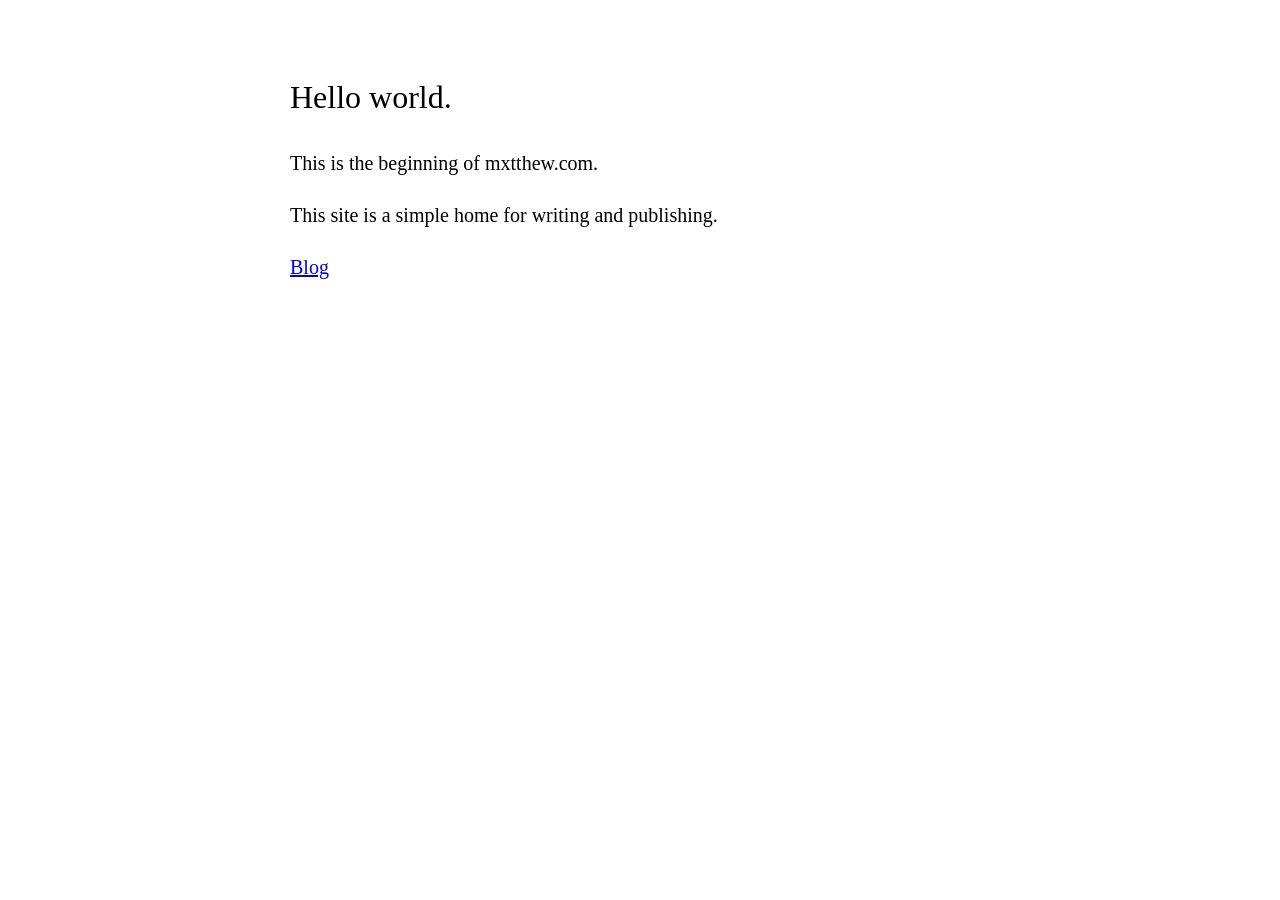
==== index.html @ 7db3edeb "Initial GitHub Pages site" ====
<!DOCTYPE html>
<html lang="en">
<head>
  <meta charset="UTF-8">
  <meta name="viewport" content="width=device-width, initial-scale=1.0">
  <title>mxtthew</title>
  <link rel="stylesheet" href="style.css">
</head>
<body>
  <main>
    <h1>Hello world.</h1>
    <p>This is the beginning of mxtthew.com.</p>
    <p>This site is a simple home for writing and publishing.</p>
    <p><a href="blogs.html">Blog</a></p>
  </main>
</body>
</html>
---- style.css ----
body {
  margin: 0;
  background: #fff;
  color: #000;
  font-family: Georgia, "Times New Roman", serif;
  font-size: 20px;
  line-height: 1.6;
}

main {
  max-width: 700px;
  margin: 72px auto;
  padding: 0 24px;
}

h1 {
  font-size: 2rem;
  font-weight: normal;
  margin: 0 0 24px;
}

p,
ul {
  margin: 0 0 20px;
}

ul {
  padding-left: 22px;
}

a {
  color: #0000ee;
}
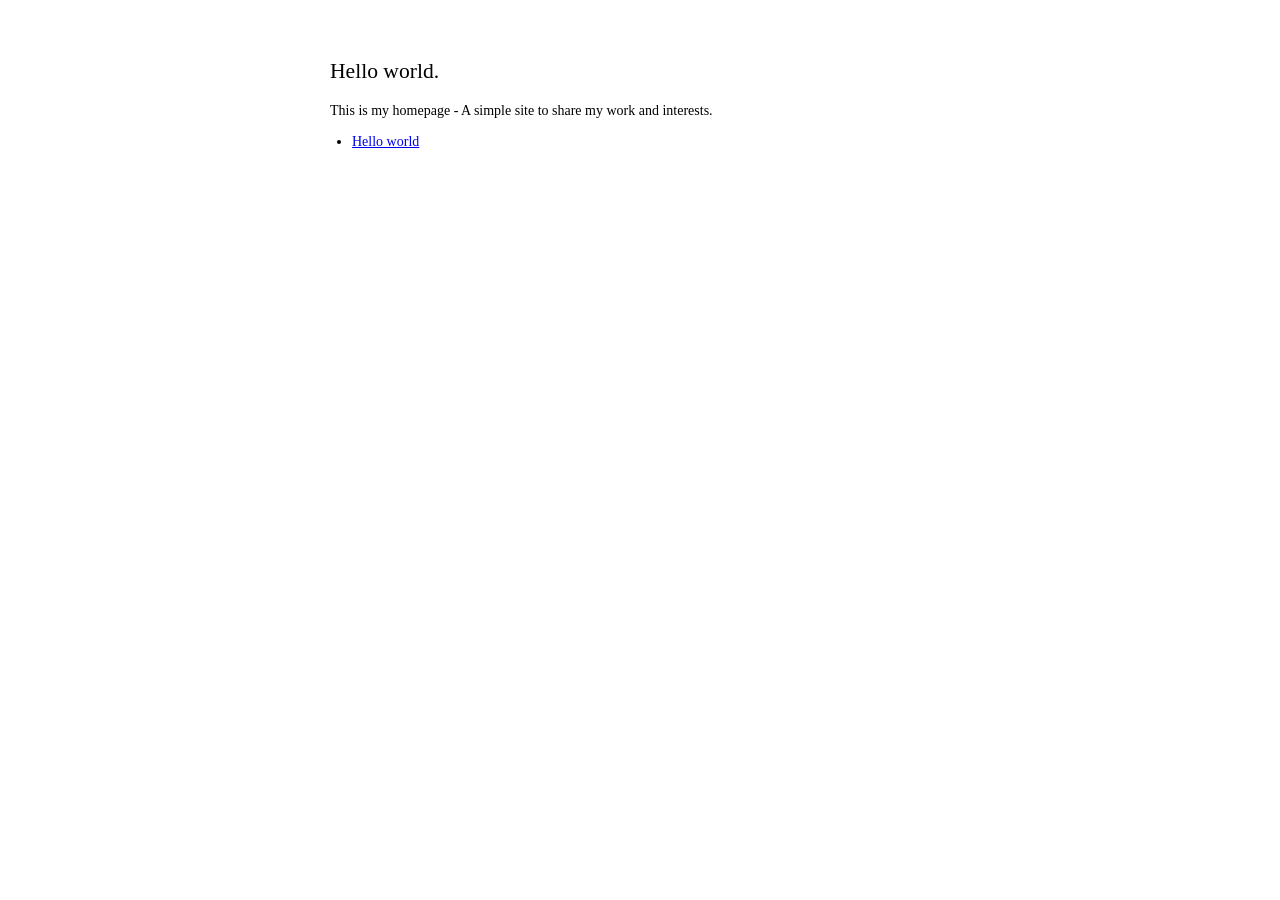
==== commit 7a4b0d3d: "hello world" ====
--- a/index.html
+++ b/index.html
@@ -9,9 +9,10 @@
 <body>
   <main>
     <h1>Hello world.</h1>
-    <p>This is the beginning of mxtthew.com.</p>
-    <p>This site is a simple home for writing and publishing.</p>
-    <p><a href="blogs.html">Blog</a></p>
+    <p>This is my homepage - A simple site to share my work and interests.</p>
+    <ul>
+      <li><a href="posts/hello-world.html">Hello world</a></li>
+    </ul>
   </main>
 </body>
 </html>
--- a/style.css
+++ b/style.css
@@ -3,25 +3,25 @@
   background: #fff;
   color: #000;
   font-family: Georgia, "Times New Roman", serif;
-  font-size: 20px;
-  line-height: 1.6;
+  font-size: 14px;
+  line-height: 1.45;
 }
 
 main {
-  max-width: 700px;
-  margin: 72px auto;
+  max-width: 620px;
+  margin: 56px auto;
   padding: 0 24px;
 }
 
 h1 {
-  font-size: 2rem;
+  font-size: 1.35rem;
   font-weight: normal;
-  margin: 0 0 24px;
+  margin: 0 0 14px;
 }
 
 p,
 ul {
-  margin: 0 0 20px;
+  margin: 0 0 10px;
 }
 
 ul {
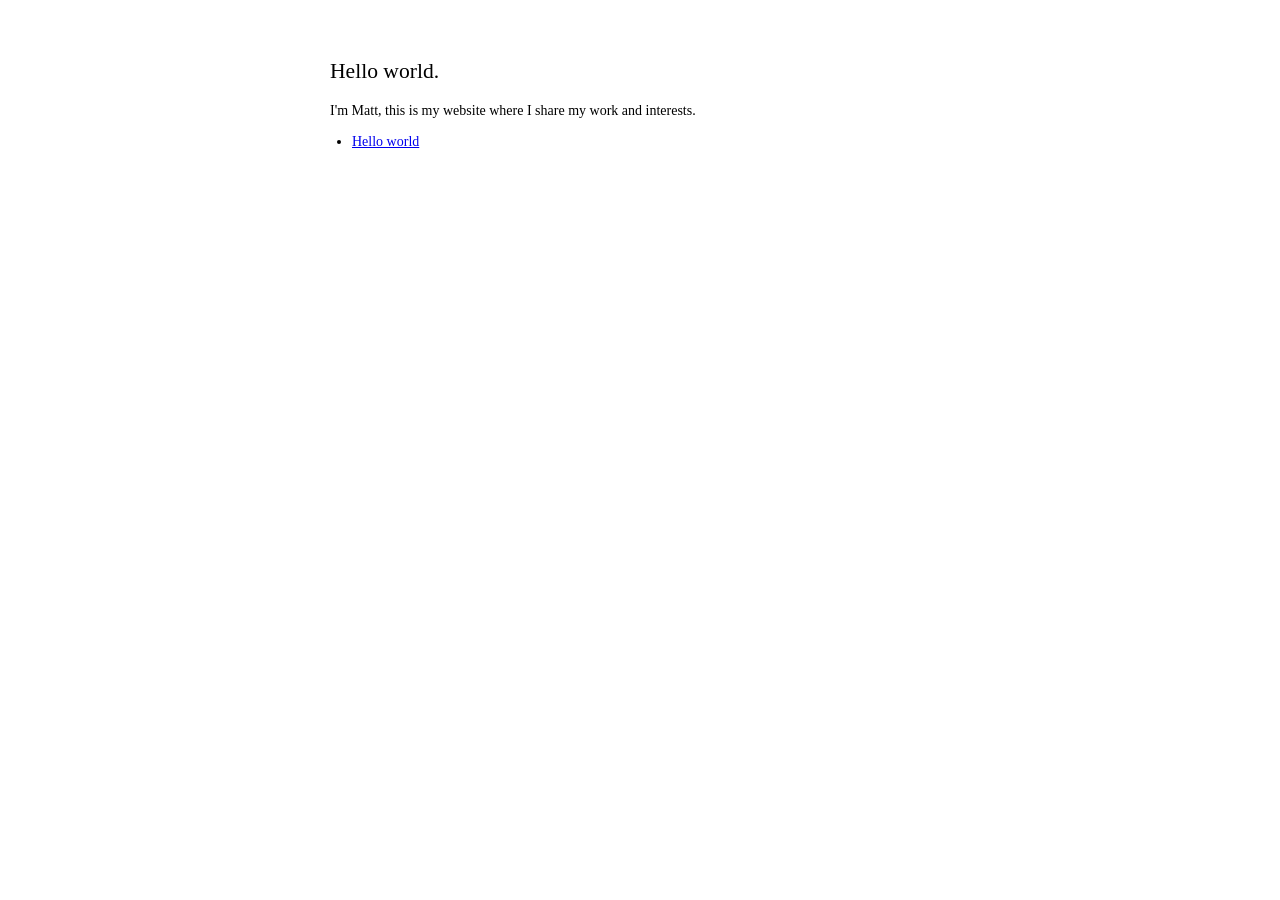
==== commit 91481d6d: "update homepage" ====
--- a/index.html
+++ b/index.html
@@ -9,7 +9,7 @@
 <body>
   <main>
     <h1>Hello world.</h1>
-    <p>This is my homepage - A simple site to share my work and interests.</p>
+    <p>I'm Matt, this is my website where I share my work and interests.</p>
     <ul>
       <li><a href="posts/hello-world.html">Hello world</a></li>
     </ul>
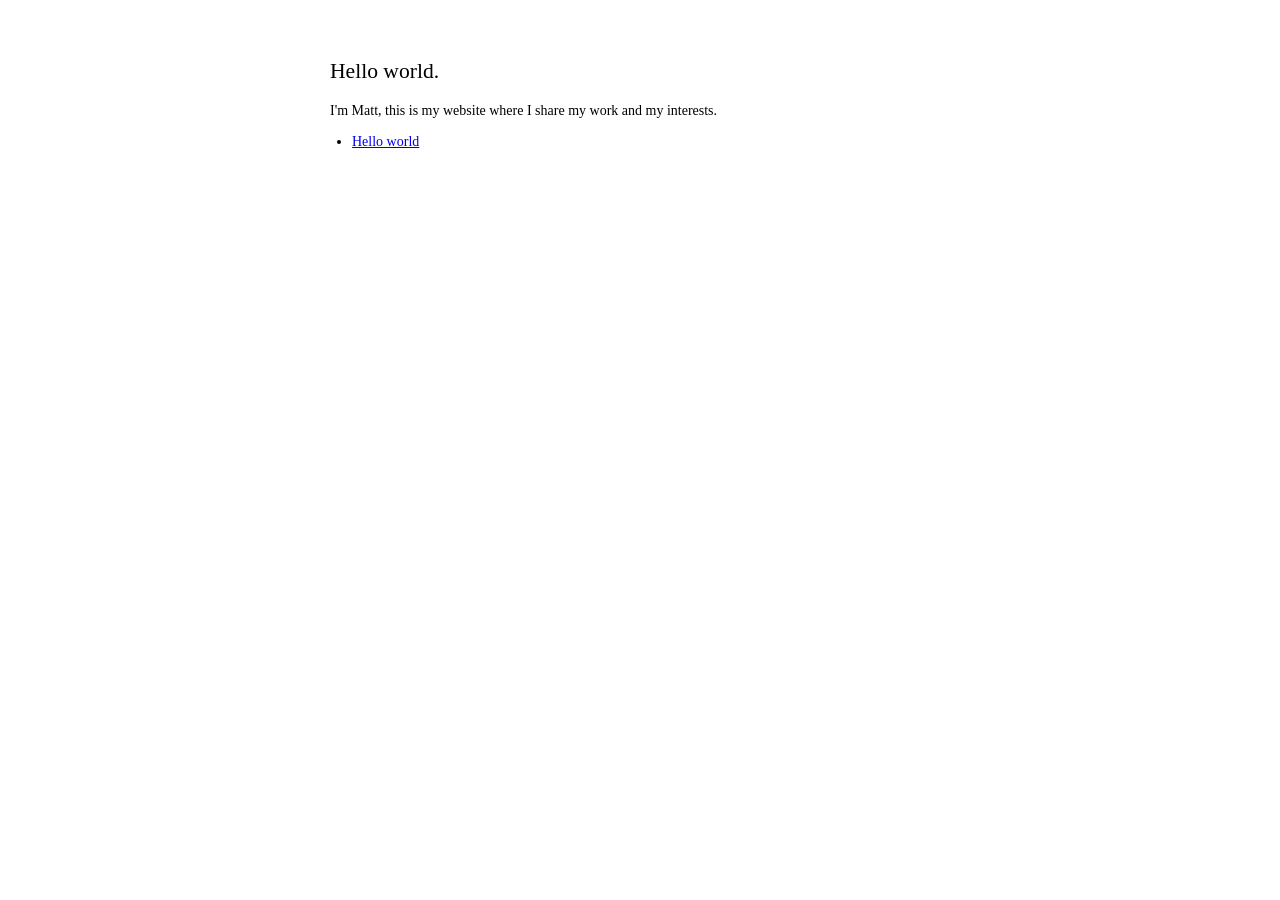
==== commit 3d312ffe: "update homepage" ====
--- a/index.html
+++ b/index.html
@@ -9,7 +9,7 @@
 <body>
   <main>
     <h1>Hello world.</h1>
-    <p>I'm Matt, this is my website where I share my work and interests.</p>
+    <p>I'm Matt, this is my website where I share my work and my interests.</p>
     <ul>
       <li><a href="posts/hello-world.html">Hello world</a></li>
     </ul>
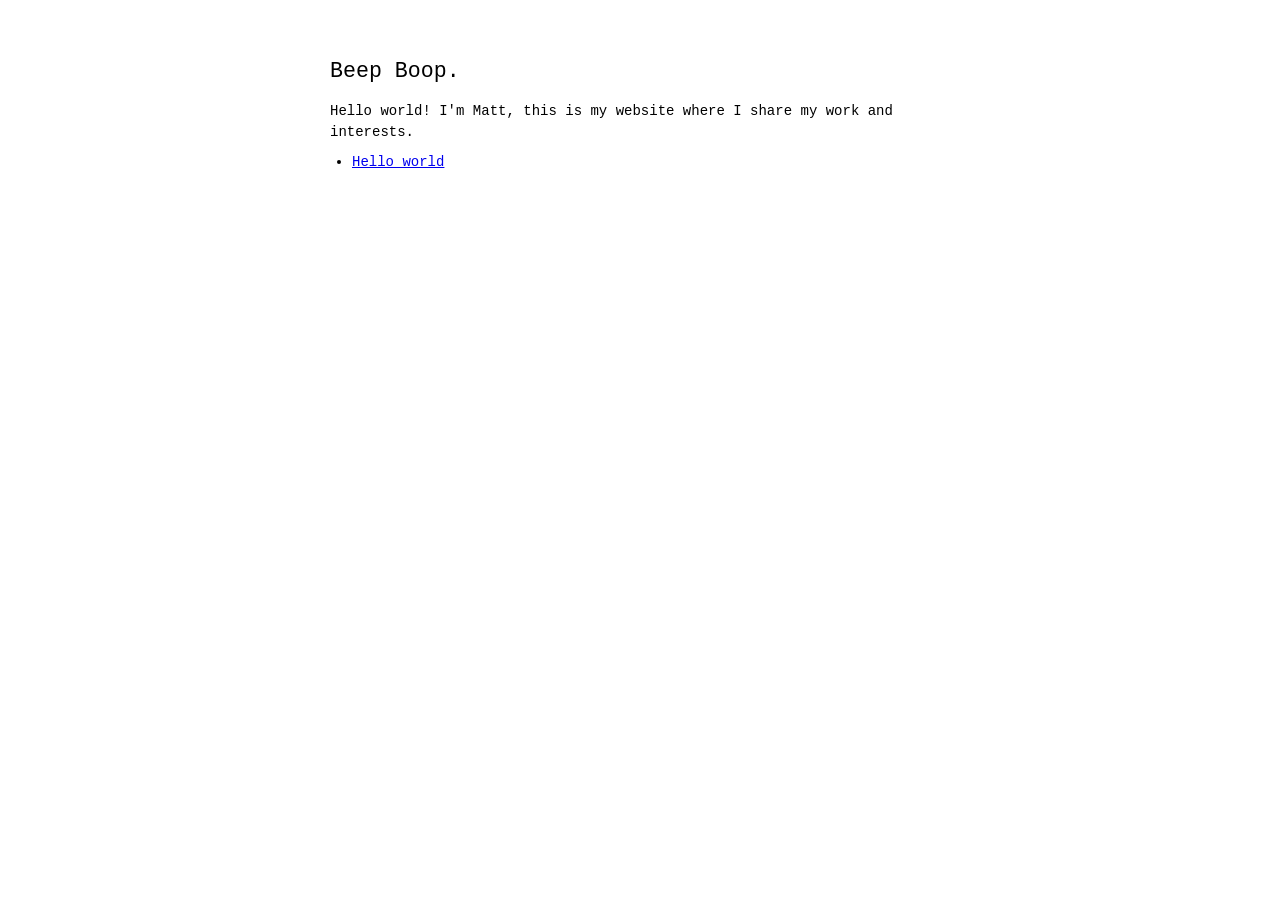
==== commit 057345e9: "update fonts" ====
--- a/index.html
+++ b/index.html
@@ -8,8 +8,8 @@
 </head>
 <body>
   <main>
-    <h1>Hello world.</h1>
-    <p>I'm Matt, this is my website where I share my work and my interests.</p>
+    <h1>Beep Boop.</h1>
+    <p>Hello world! I'm Matt, this is my website where I share my work and interests.</p>
     <ul>
       <li><a href="posts/hello-world.html">Hello world</a></li>
     </ul>
--- a/style.css
+++ b/style.css
@@ -2,7 +2,7 @@
   margin: 0;
   background: #fff;
   color: #000;
-  font-family: Georgia, "Times New Roman", serif;
+  font-family: "SFMono-Regular", Menlo, Monaco, Consolas, "Liberation Mono", "Courier New", monospace;
   font-size: 14px;
   line-height: 1.45;
 }
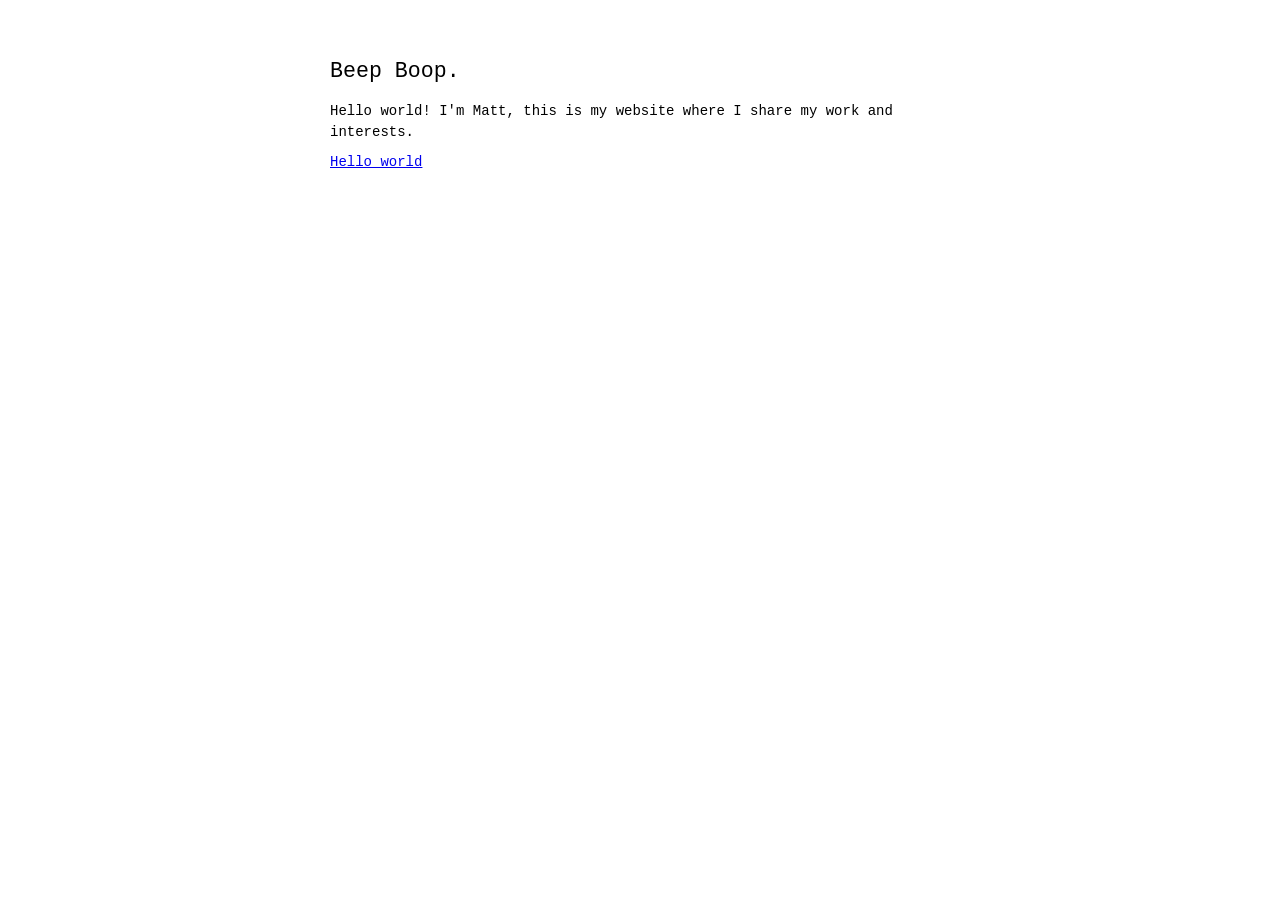
==== commit 4ef8eb03: "fix" ====
--- a/index.html
+++ b/index.html
@@ -10,9 +10,7 @@
   <main>
     <h1>Beep Boop.</h1>
     <p>Hello world! I'm Matt, this is my website where I share my work and interests.</p>
-    <ul>
-      <li><a href="posts/hello-world.html">Hello world</a></li>
-    </ul>
+      <a href="posts/hello-world.html">Hello world</a>
   </main>
 </body>
 </html>
